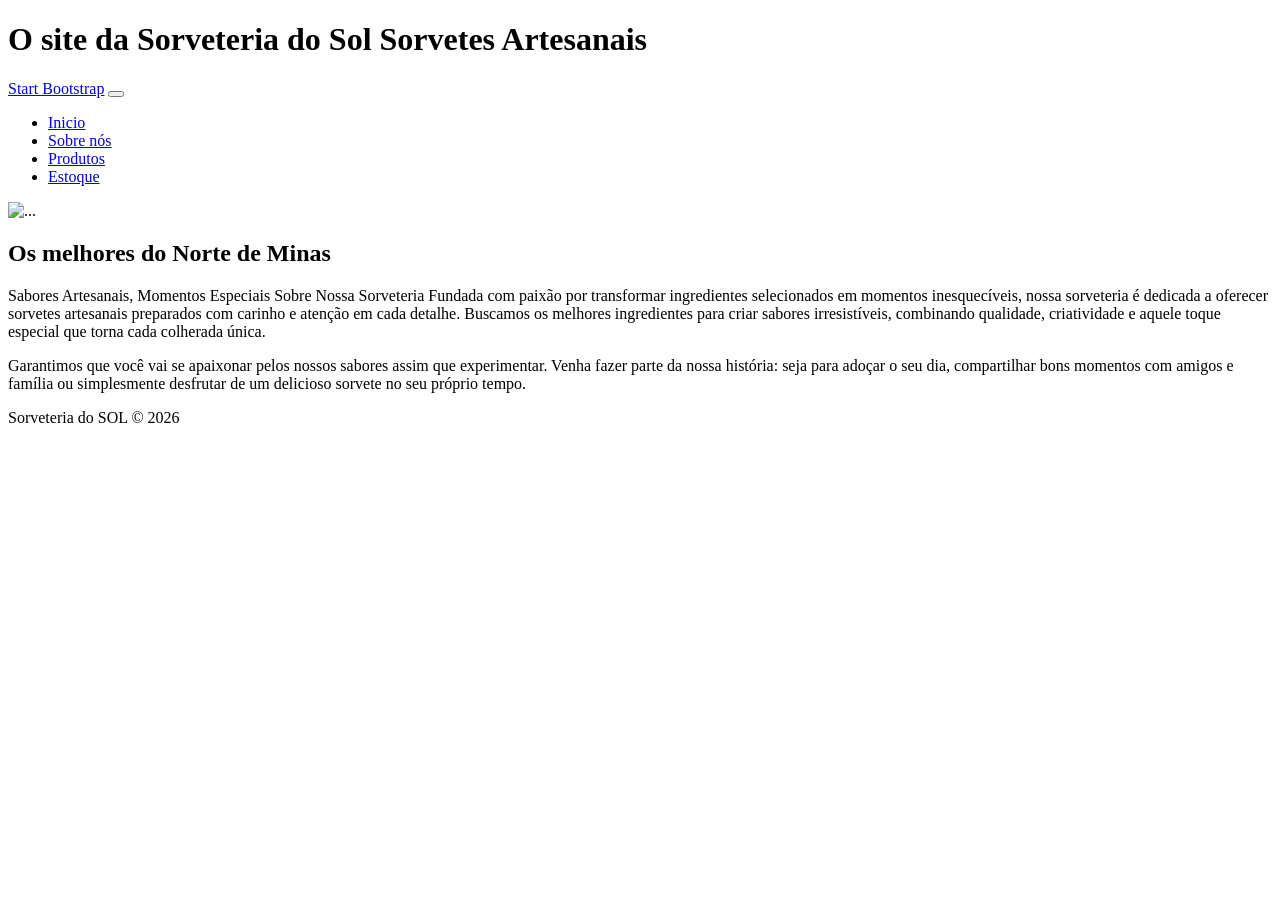
==== about.html @ 31a260aa "Add files via upload" ====
<!DOCTYPE html>
<html lang="en">

<head>
    <meta charset="utf-8" />
    <meta name="viewport" content="width=device-width, initial-scale=1, shrink-to-fit=no" />
    <meta name="description" content="" />
    <meta name="author" content="" />
    <title>Business Casual - Start Bootstrap Theme</title>
    <link rel="icon" type="image/x-icon" href="assets/favicon.ico" />
    <!-- Google fonts-->
    <link
        href="https://fonts.googleapis.com/css?family=Raleway:100,100i,200,200i,300,300i,400,400i,500,500i,600,600i,700,700i,800,800i,900,900i"
        rel="stylesheet" />
    <link href="https://fonts.googleapis.com/css?family=Lora:400,400i,700,700i" rel="stylesheet" />
    <!-- Core theme CSS (includes Bootstrap)-->
    <link href="css/styles.css" rel="stylesheet" />
</head>

<body>
    <header>
         <h1 class="site-heading text-center text-faded d-none d-lg-block">
            <span class="site-heading-upper text-primary mb-3">O site da Sorveteria do Sol</span>
            <span class="site-heading-lower">Sorvetes Artesanais</span>
        </h1>
    </header>
    <!-- Navigation-->
    <nav class="navbar navbar-expand-lg navbar-dark py-lg-4" id="mainNav">
        <div class="container">
            <a class="navbar-brand text-uppercase fw-bold d-lg-none" href="index.html">Start Bootstrap</a>
            <button class="navbar-toggler" type="button" data-bs-toggle="collapse"
                data-bs-target="#navbarSupportedContent" aria-controls="navbarSupportedContent" aria-expanded="false"
                aria-label="Toggle navigation"><span class="navbar-toggler-icon"></span></button>
            <div class="collapse navbar-collapse" id="navbarSupportedContent">
                <ul class="navbar-nav mx-auto">
                    <li class="nav-item px-lg-4"><a class="nav-link text-uppercase" href="index.html">Inicio</a></li>
                    <li class="nav-item px-lg-4"><a class="nav-link text-uppercase" href="about.html">Sobre nós</a></li>
                    <li class="nav-item px-lg-4"><a class="nav-link text-uppercase" href="products.html">Produtos</a>
                    </li>
                    <li class="nav-item px-lg-4"><a class="nav-link text-uppercase" href="store.html">Estoque</a></li>
                </ul>
            </div>
        </div>
    </nav>
    <section class="page-section about-heading">
        <div class="container">
            <img class="img-fluid rounded about-heading-img mb-3 mb-lg-0" src="assets/img/about.jpg" alt="..." />
            <div class="about-heading-content">
                <div class="row">
                    <div class="col-xl-9 col-lg-10 mx-auto">
                        <div class="bg-faded rounded p-5">
                            <h2 class="section-heading mb-4">
                                <span class="section-heading-upper">Os melhores do Norte de Minas</span>
                            </h2>
                            <p>Sabores Artesanais, Momentos Especiais Sobre Nossa Sorveteria Fundada com paixão por
                                transformar ingredientes selecionados em momentos inesquecíveis, nossa sorveteria é
                                dedicada a oferecer sorvetes artesanais preparados com carinho e atenção em cada
                                detalhe. Buscamos os melhores ingredientes para criar sabores irresistíveis, combinando
                                qualidade, criatividade e aquele toque especial que torna cada colherada única.</p>
                            <p class="mb-0">
                                Garantimos que você vai se apaixonar pelos nossos sabores assim que experimentar. Venha
                                fazer parte da nossa história: seja para adoçar o seu dia, compartilhar bons momentos
                                com amigos e família ou simplesmente desfrutar de um delicioso sorvete no seu próprio
                                tempo.
                            </p>
                        </div>
                    </div>
                </div>
            </div>
        </div>
    </section>
    <footer class="footer text-faded text-center py-5">
        <div class="container">
            <p class="m-0 small">Sorveteria do SOL &copy; 2026</p>
        </div>
    </footer>
    <!-- Bootstrap core JS-->
    <script src="https://cdn.jsdelivr.net/npm/bootstrap@5.2.3/dist/js/bootstrap.bundle.min.js"></script>
    <!-- Core theme JS-->
    <script src="js/scripts.js"></script>
</body>

</html>
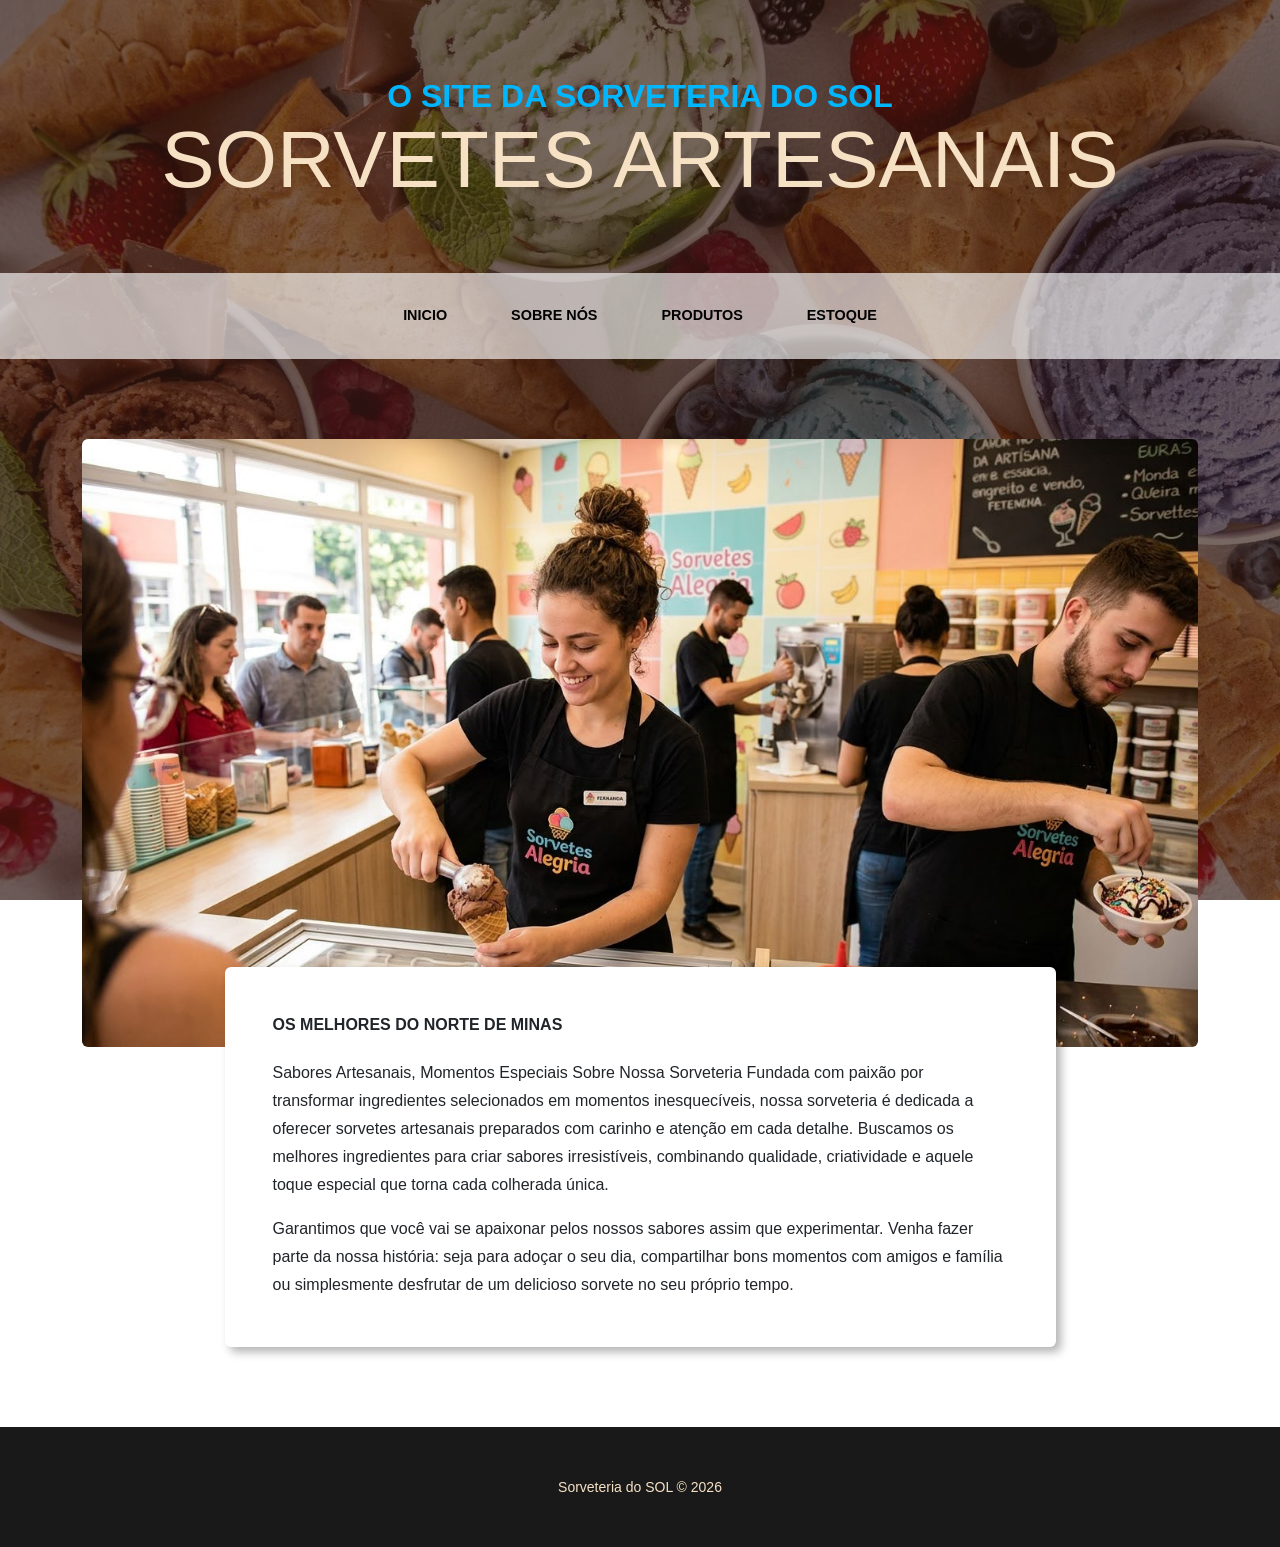
==== commit 20dfc7a2: "Add files via upload" ====
--- a/about.html
+++ b/about.html
@@ -4,9 +4,9 @@
 <head>
     <meta charset="utf-8" />
     <meta name="viewport" content="width=device-width, initial-scale=1, shrink-to-fit=no" />
-    <meta name="description" content="" />
+    <meta name="description" content="A melhor sorveria do Norte de Minas" />
     <meta name="author" content="" />
-    <title>Business Casual - Start Bootstrap Theme</title>
+    <title>Sorveteria do Sol</title>
     <link rel="icon" type="image/x-icon" href="assets/favicon.ico" />
     <!-- Google fonts-->
     <link
@@ -19,12 +19,13 @@
 
 <body>
     <header>
-         <h1 class="site-heading text-center text-faded d-none d-lg-block">
+        <h1 class="site-heading text-center text-faded d-none d-lg-block">
             <span class="site-heading-upper text-primary mb-3">O site da Sorveteria do Sol</span>
             <span class="site-heading-lower">Sorvetes Artesanais</span>
         </h1>
     </header>
     <!-- Navigation-->
+     <main>
     <nav class="navbar navbar-expand-lg navbar-dark py-lg-4" id="mainNav">
         <div class="container">
             <a class="navbar-brand text-uppercase fw-bold d-lg-none" href="index.html">Start Bootstrap</a>
@@ -42,32 +43,39 @@
             </div>
         </div>
     </nav>
+    </main>
     <section class="page-section about-heading">
-        <div class="container">
-            <img class="img-fluid rounded about-heading-img mb-3 mb-lg-0" src="assets/img/about.jpg" alt="..." />
-            <div class="about-heading-content">
-                <div class="row">
-                    <div class="col-xl-9 col-lg-10 mx-auto">
-                        <div class="bg-faded rounded p-5">
-                            <h2 class="section-heading mb-4">
-                                <span class="section-heading-upper">Os melhores do Norte de Minas</span>
-                            </h2>
-                            <p>Sabores Artesanais, Momentos Especiais Sobre Nossa Sorveteria Fundada com paixão por
-                                transformar ingredientes selecionados em momentos inesquecíveis, nossa sorveteria é
-                                dedicada a oferecer sorvetes artesanais preparados com carinho e atenção em cada
-                                detalhe. Buscamos os melhores ingredientes para criar sabores irresistíveis, combinando
-                                qualidade, criatividade e aquele toque especial que torna cada colherada única.</p>
-                            <p class="mb-0">
-                                Garantimos que você vai se apaixonar pelos nossos sabores assim que experimentar. Venha
-                                fazer parte da nossa história: seja para adoçar o seu dia, compartilhar bons momentos
-                                com amigos e família ou simplesmente desfrutar de um delicioso sorvete no seu próprio
-                                tempo.
-                            </p>
+        <main>
+            <div class="container">
+                <img class="img-fluid rounded about-heading-img mb-3 mb-lg-0" src="assets/img/about.jpg" alt="..." />
+                <div class="about-heading-content">
+                    <div class="row">
+                        <div class="col-xl-9 col-lg-10 mx-auto">
+                            <div class="bg-faded rounded p-5">
+                                <h2 class="section-heading mb-4">
+                                    <span class="section-heading-upper">Os melhores do Norte de Minas</span>
+                                </h2>
+                                <p>Sabores Artesanais, Momentos Especiais Sobre Nossa Sorveteria Fundada com paixão por
+                                    transformar ingredientes selecionados em momentos inesquecíveis, nossa sorveteria é
+                                    dedicada a oferecer sorvetes artesanais preparados com carinho e atenção em cada
+                                    detalhe. Buscamos os melhores ingredientes para criar sabores irresistíveis,
+                                    combinando
+                                    qualidade, criatividade e aquele toque especial que torna cada colherada única.</p>
+                                <p class="mb-0">
+                                    Garantimos que você vai se apaixonar pelos nossos sabores assim que experimentar.
+                                    Venha
+                                    fazer parte da nossa história: seja para adoçar o seu dia, compartilhar bons
+                                    momentos
+                                    com amigos e família ou simplesmente desfrutar de um delicioso sorvete no seu
+                                    próprio
+                                    tempo.
+                                </p>
+                            </div>
                         </div>
                     </div>
                 </div>
             </div>
-        </div>
+        </main>
     </section>
     <footer class="footer text-faded text-center py-5">
         <div class="container">
